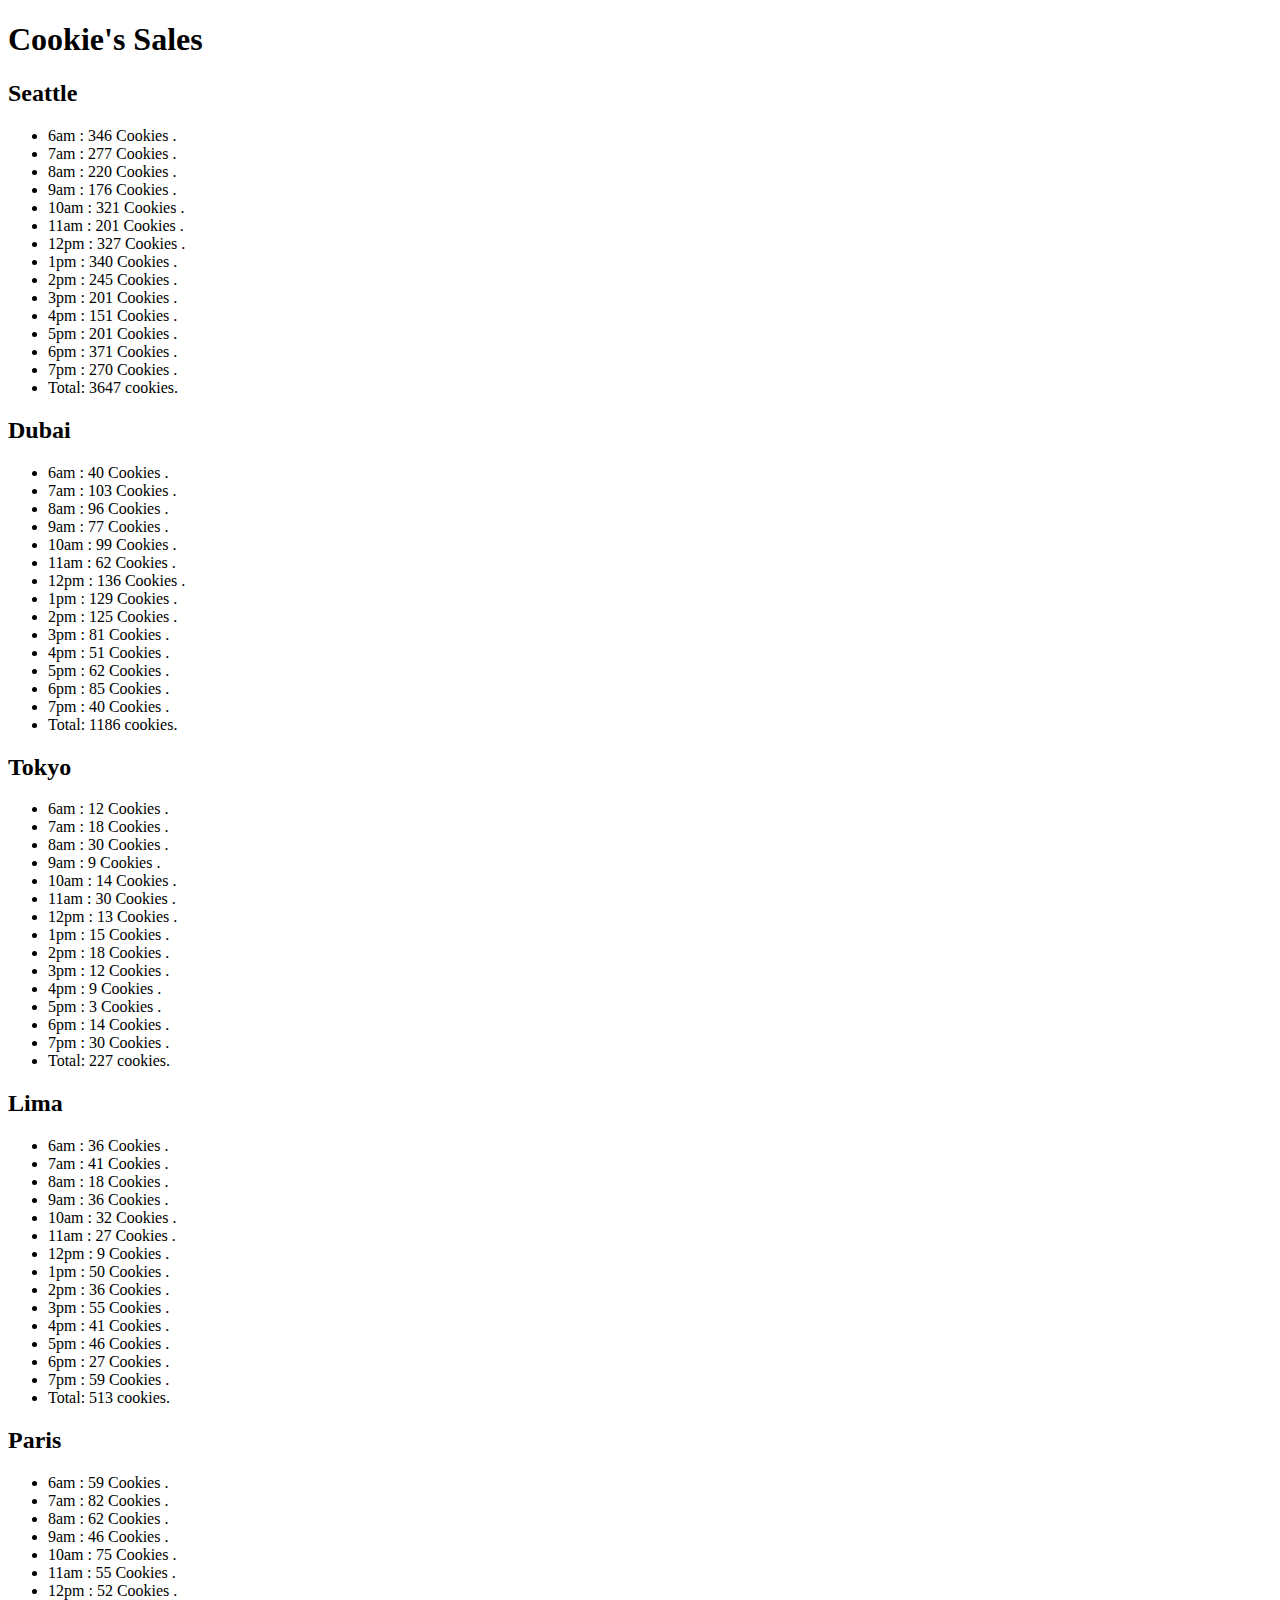
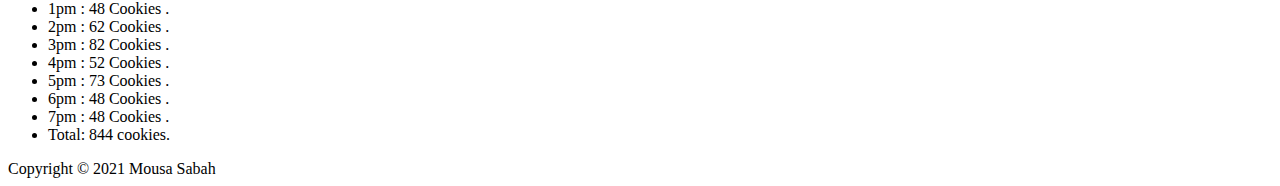
==== pages/sales.html @ 0942f983 "creat new project salmon cookies" ====
<!DOCTYPE html>

<head>
 
    <title>Sales</title>
</head>
<body>
<header>

<h1>
    Cookie's Sales 
</h1>

</header>
<main>
<div id="Shops Sales">


</div>



</main>
<footer>
    Copyright &copy; 2021 Mousa Sabah 
</footer>

    <script src="../js/app.js"></script>
</body>
</html>
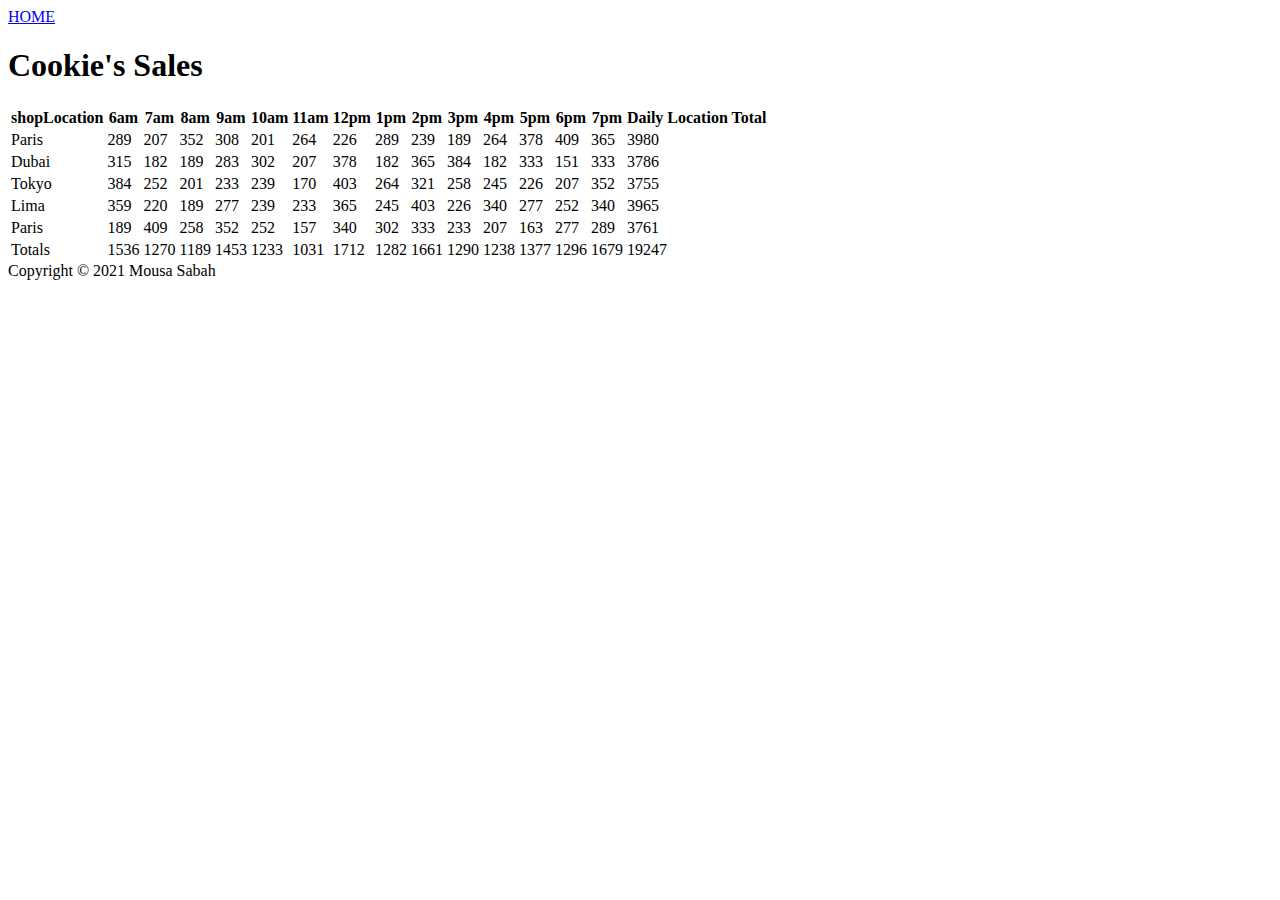
==== commit c80e6001: "Lab07-Add a constructor function to the cookie stand project" ====
--- a/pages/sales.html
+++ b/pages/sales.html
@@ -6,7 +6,7 @@
 </head>
 <body>
 <header>
-
+    <a href="./../index.html">HOME</a>
 <h1>
     Cookie's Sales 
 </h1>
@@ -14,7 +14,9 @@
 </header>
 <main>
 <div id="Shops Sales">
+<table id="sales table">
 
+</table>
 
 </div>
 
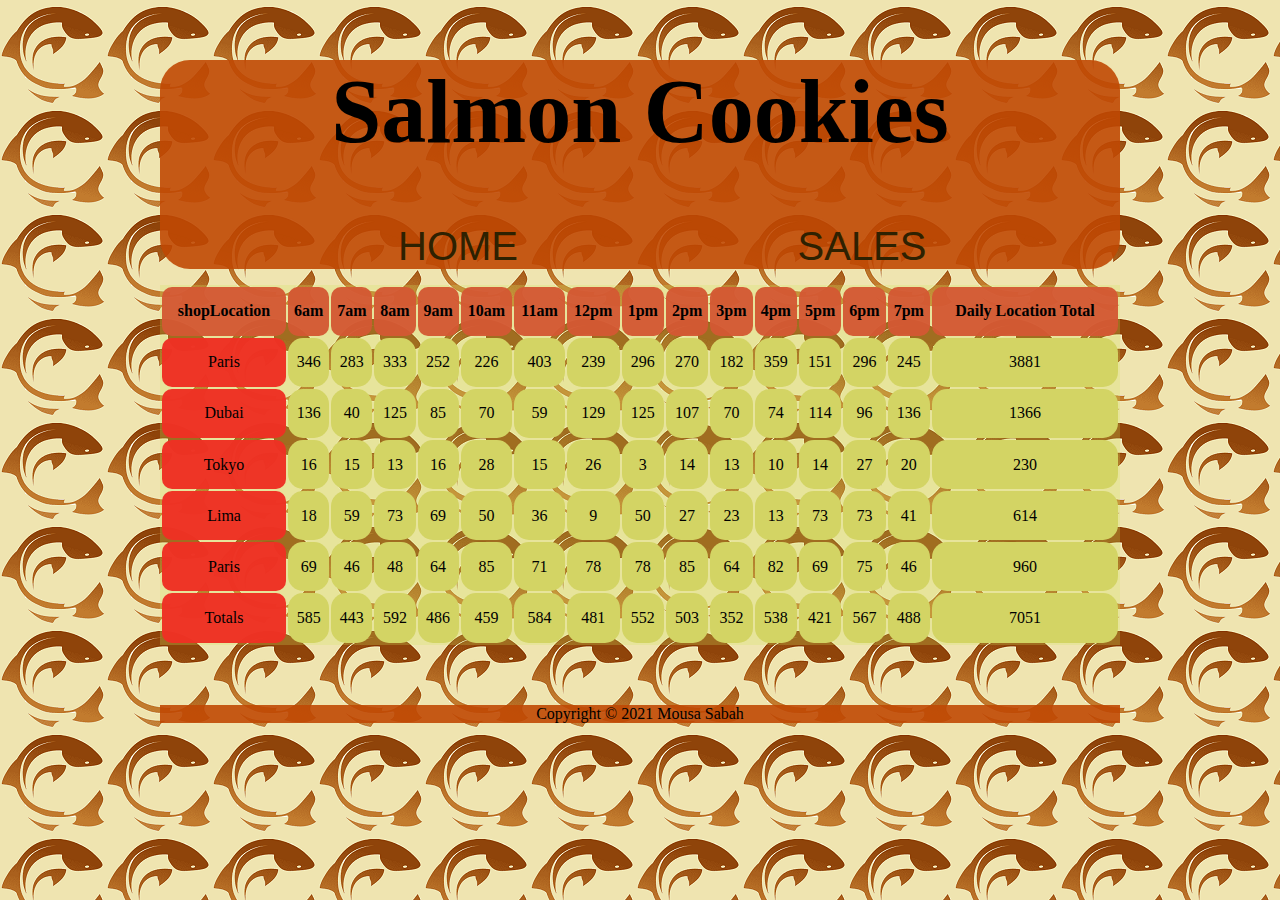
==== commit dd1b51a1: "add some style" ====
--- a/pages/sales.html
+++ b/pages/sales.html
@@ -3,15 +3,20 @@
 <head>
  
     <title>Sales</title>
+    <link rel="stylesheet" href="../css/salesstyle.css">
 </head>
 <body>
-<header>
-    <a href="./../index.html">HOME</a>
-<h1>
-    Cookie's Sales 
-</h1>
-
-</header>
+    <header>
+        <h1>Salmon Cookies</h1>
+        <link rel="stylesheet" href="./css/style.css">
+        <nav>
+            <ul>
+                <li><a href="../index.html">HOME</a></li>
+                <li><a href="./sales.html">SALES</a></li>
+                
+            </ul>
+        </nav> 
+     </header>
 <main>
 <div id="Shops Sales">
 <table id="sales table">
--- a/css/salesstyle.css
+++ b/css/salesstyle.css
@@ -0,0 +1,70 @@
+*{
+    box-sizing: border-box;
+}
+@import url('https://fonts.googleapis.com/css2?family=RocknRoll+One&display=swap');
+@import url('https://fonts.googleapis.com/css2?family=Akaya+Telivigala&family=RocknRoll+One&display=swap');
+body{
+    width: 960px;
+    
+    /* padding: 0 10%; */
+    background-image: url("../img/png-clipart-copper-river-logo-sockeye-salmon-hotel-organization-others-seafood-retail.png");
+  background-repeat: repeat;
+  margin: auto;
+}
+
+main{
+    width: 100%;
+    margin-left: auto;
+    
+}
+   
+
+header{
+    background-color: rgba(192, 72, 3, 0.897);
+    text-align: center;
+    border-radius: 30px;
+
+}
+nav ul li {
+    display: inline-block;
+    width: 400px;
+    
+    font-size: 40px;
+    font-family: 'RocknRoll One', sans-serif;
+    
+}
+a{
+    text-decoration: none;
+    color: rgb(46, 33, 1);
+}
+header h1{
+    font-family:'Akaya Telivigala', cursive;
+    font-size: 90px;
+}
+
+table{
+    background-color: rgba(208, 228, 96, 0.26);
+    width: 960px;
+    height: 360px;
+}
+table th {
+    background-color: rgba(211, 88, 51, 0.959);
+    border-radius: 10px;
+}
+table tr td{
+    background-color: rgb(211, 212, 100);
+    border-radius: 15px;
+}
+table tr td:first-child{
+    background-color: rgba(238, 49, 36, 0.979);
+    border-radius: 10px;
+}
+td {
+    text-align: center;
+}
+footer{
+    background-color: rgba(192, 72, 3, 0.897);
+    text-align: center;
+    font-size: medium;
+    margin: 60px 0;
+}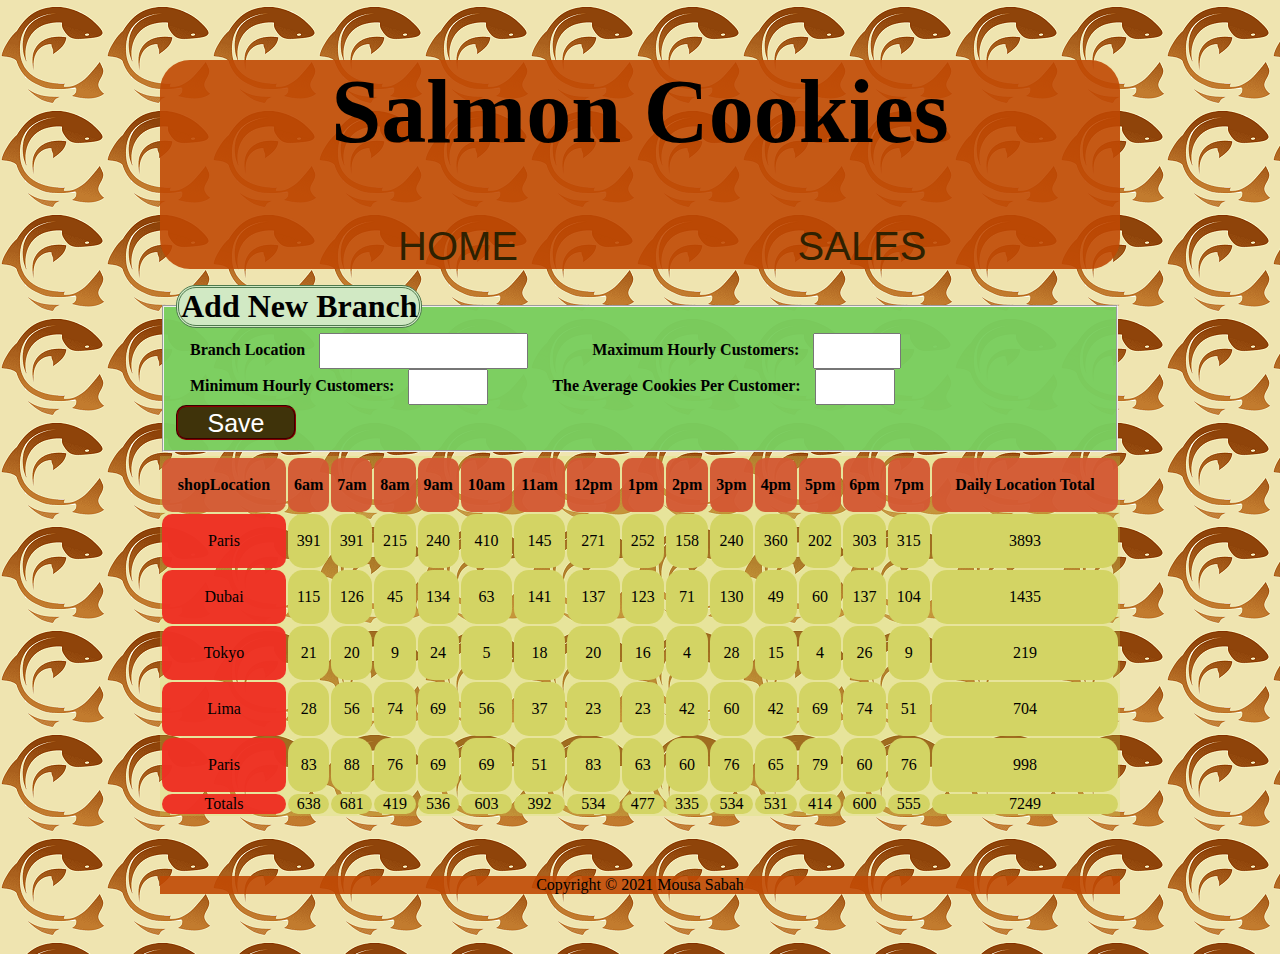
==== commit d7ba6227: "add Forms and some css for LAB09" ====
--- a/pages/sales.html
+++ b/pages/sales.html
@@ -18,6 +18,29 @@
         </nav> 
      </header>
 <main>
+    <form action="" id='addNewBranch'>
+        <fieldset>
+            <legend>Add New Branch</legend>
+            <label for="shopLocation">Branch Location</label>
+            <input type="text" id="shopLocation" name="shop_location" maxlength="15" minlength="3" required >
+    
+            
+    
+            <label for="maxCust">Maximum Hourly Customers:</label>
+            <input type="number" id="maxCust" name="max_customers"  min="5" max="100" required >
+
+            <label for="minCust">Minimum Hourly Customers:</label>
+            <input type="number" id="minCust" name="min_customers"  min="1" max="99" required >
+
+            <label for="avgCookie">The Average Cookies Per Customer: </label>
+            <input type="number" id="avgCookie" name="average_cookie"  min="1" max="20" required >
+
+
+    
+            <button type="submit">Save</button>
+
+        </fieldset>
+    </form>
 <div id="Shops Sales">
 <table id="sales table">
 
--- a/css/salesstyle.css
+++ b/css/salesstyle.css
@@ -67,4 +67,52 @@
     text-align: center;
     font-size: medium;
     margin: 60px 0;
-}+}
+fieldset{
+    background-color: rgba(121, 206, 95, 0.973);
+   
+    display: inline-block;
+    align-items: flex-start;
+   
+}
+legend{
+    font-size: xx-large;
+    background-color: rgb(209, 233, 196);
+    font-family:'Akaya Telivigala', cursive;
+    font-weight: bold;
+    border-style: double;
+    border-color: rgb(77, 121, 77);
+    border-radius: 20px;
+}
+fieldset button{
+    background-color: rgba(204, 104, 10, 0.973);
+   clear: both;
+    height: 35px;
+    width: 120px;
+    display:block;
+    padding: 8px 14px;
+    background: rgb(63, 51, 10);
+    color:#333;
+    position:relative;
+    float:left;
+    color: rgb(255, 255, 255);
+    font-family: 'Lucida Sans', 'Lucida Sans Regular', 'Lucida Grande', 'Lucida Sans Unicode', Geneva, Verdana, sans-serif;
+    font-size: 25px;
+    padding: 2px;
+    border-style: groove;
+    border-color: darkred;
+    border-radius: 10px;
+}
+fieldset input{
+ 
+    margin: 0 50px 0 0  ;
+}
+fieldset input,label{
+    display:block;
+    padding: 8px 14px;
+    position:relative;
+    float:left;
+    font-family:'Akaya Telivigala', cursive ;
+    font-weight: bold;
+}
+
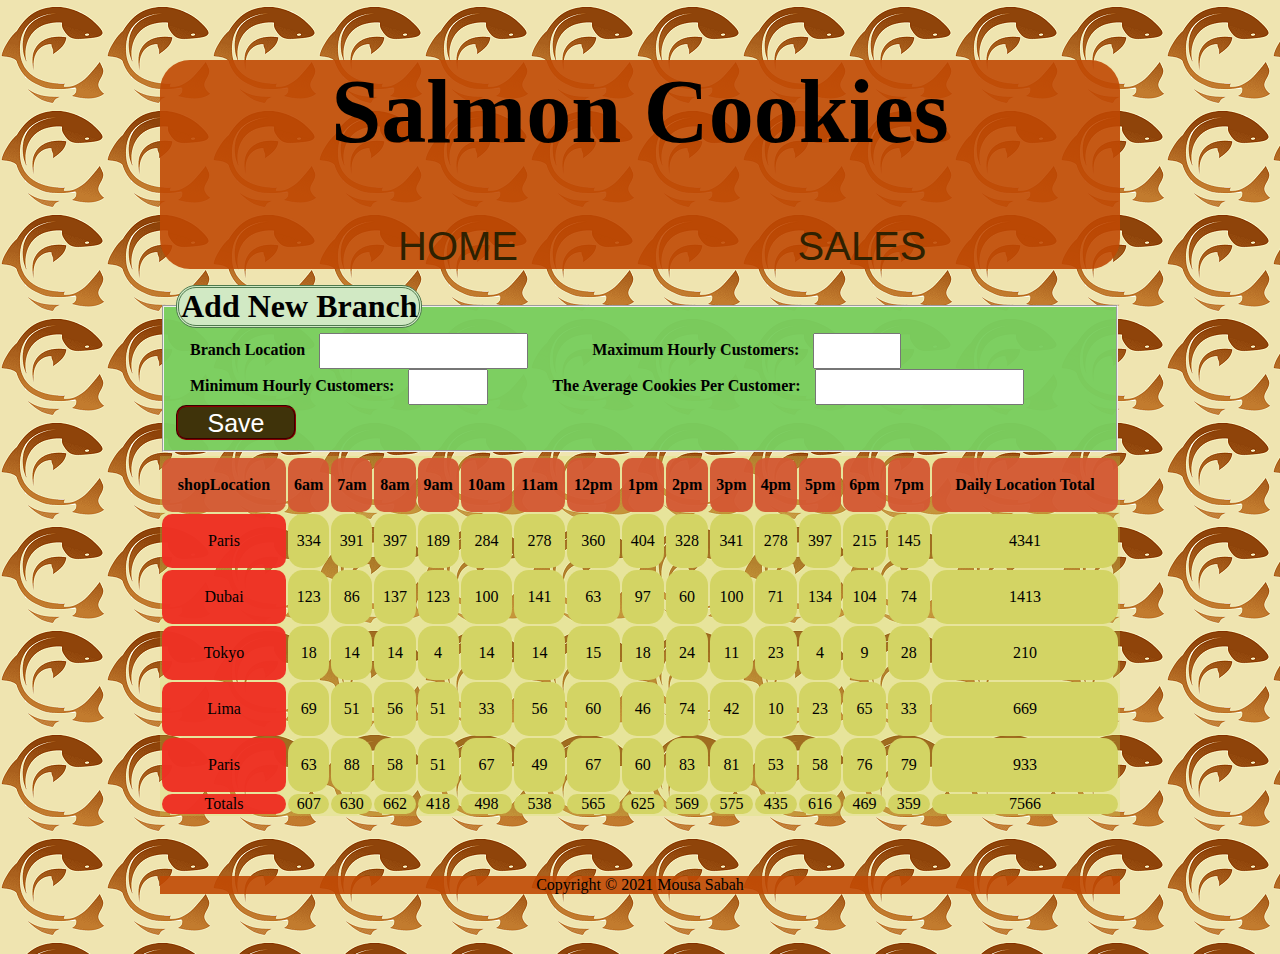
==== commit 72ab7cfe: "finish the cookie project" ====
--- a/pages/sales.html
+++ b/pages/sales.html
@@ -8,7 +8,6 @@
 <body>
     <header>
         <h1>Salmon Cookies</h1>
-        <link rel="stylesheet" href="./css/style.css">
         <nav>
             <ul>
                 <li><a href="../index.html">HOME</a></li>
@@ -33,7 +32,7 @@
             <input type="number" id="minCust" name="min_customers"  min="1" max="99" required >
 
             <label for="avgCookie">The Average Cookies Per Customer: </label>
-            <input type="number" id="avgCookie" name="average_cookie"  min="1" max="20" required >
+            <input type="integer" id="avgCookie" name="average_cookie"  min="1" max="20" required >
 
 
     
